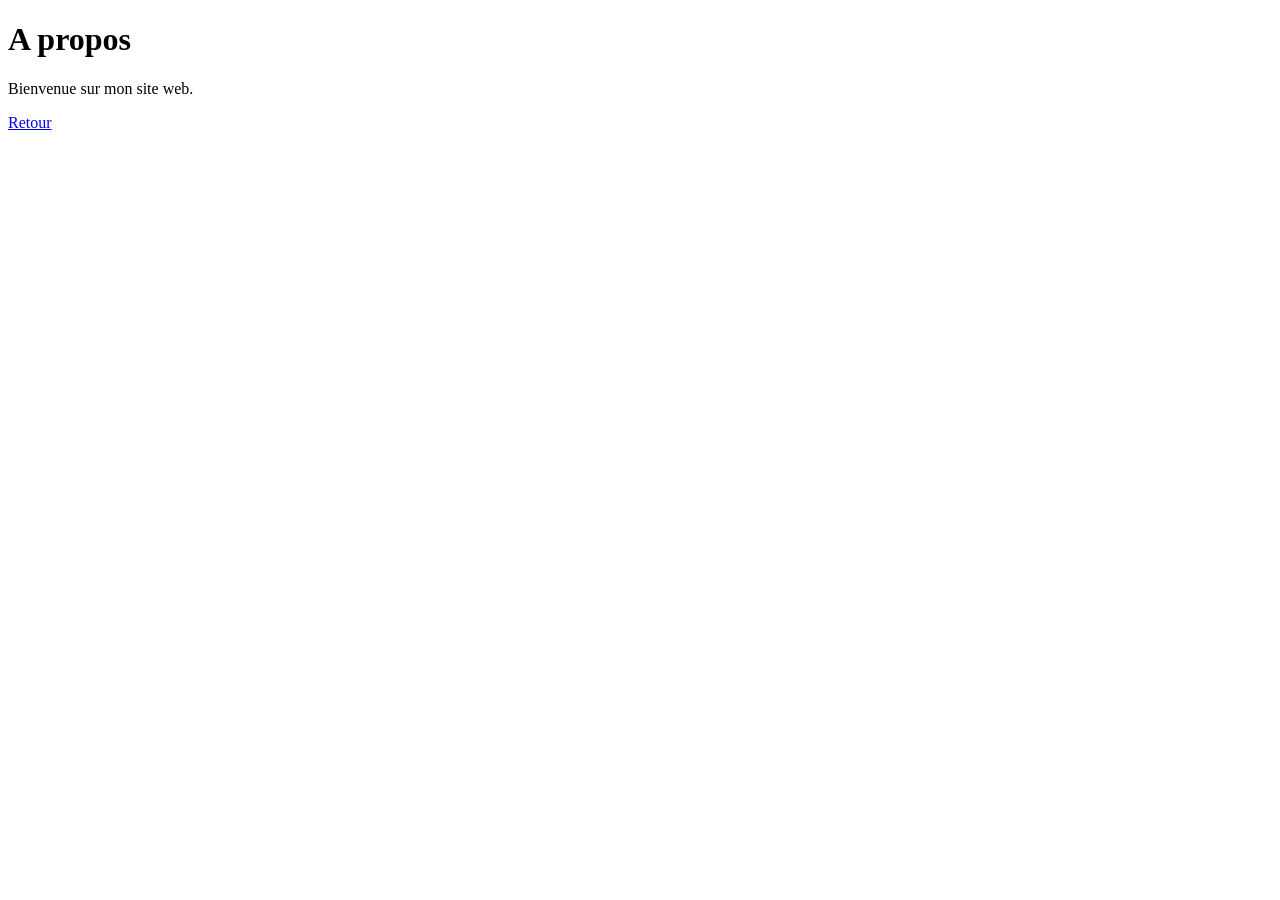
==== about.html @ 05eba38f "Ajouter la page A propos" ====
<!DOCTYPE html>
<html lang="fr">
<head>
<meta charset="UTF-8">
<title>A propos — Mon Site</title>
</head>
<body>
<h1>A propos</h1>
<p>Bienvenue sur mon site web.</p>
<a href="index.html">Retour</a>
</body>
</html>
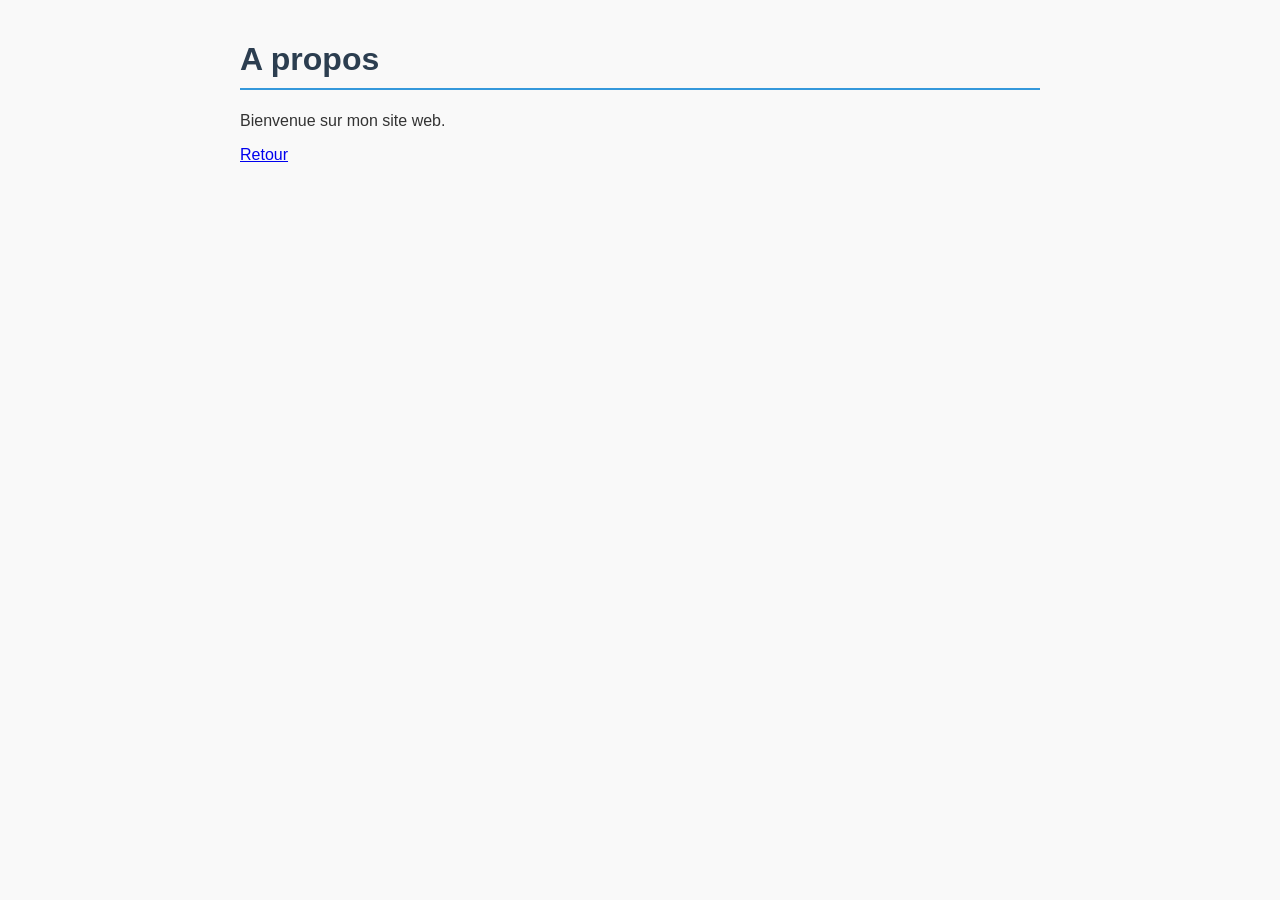
==== commit c7e3e20f: "Lier le CSS aux pages" ====
--- a/about.html
+++ b/about.html
@@ -2,6 +2,7 @@
 <html lang="fr">
 <head>
 <meta charset="UTF-8">
+<link rel="stylesheet" href="style.css">
 <title>A propos — Mon Site</title>
 </head>
 <body>
--- a/style.css
+++ b/style.css
@@ -0,0 +1,13 @@
+body {
+    font-family: Arial, sans-serif;
+    max-width: 800px;
+    margin: 0 auto;
+    padding: 20px;
+    background-color: #f9f9f9;
+    color: #333;
+    }
+    h1 {
+    color: #2c3e50;
+    border-bottom: 2px solid #3498db;
+    padding-bottom: 10px;
+    }
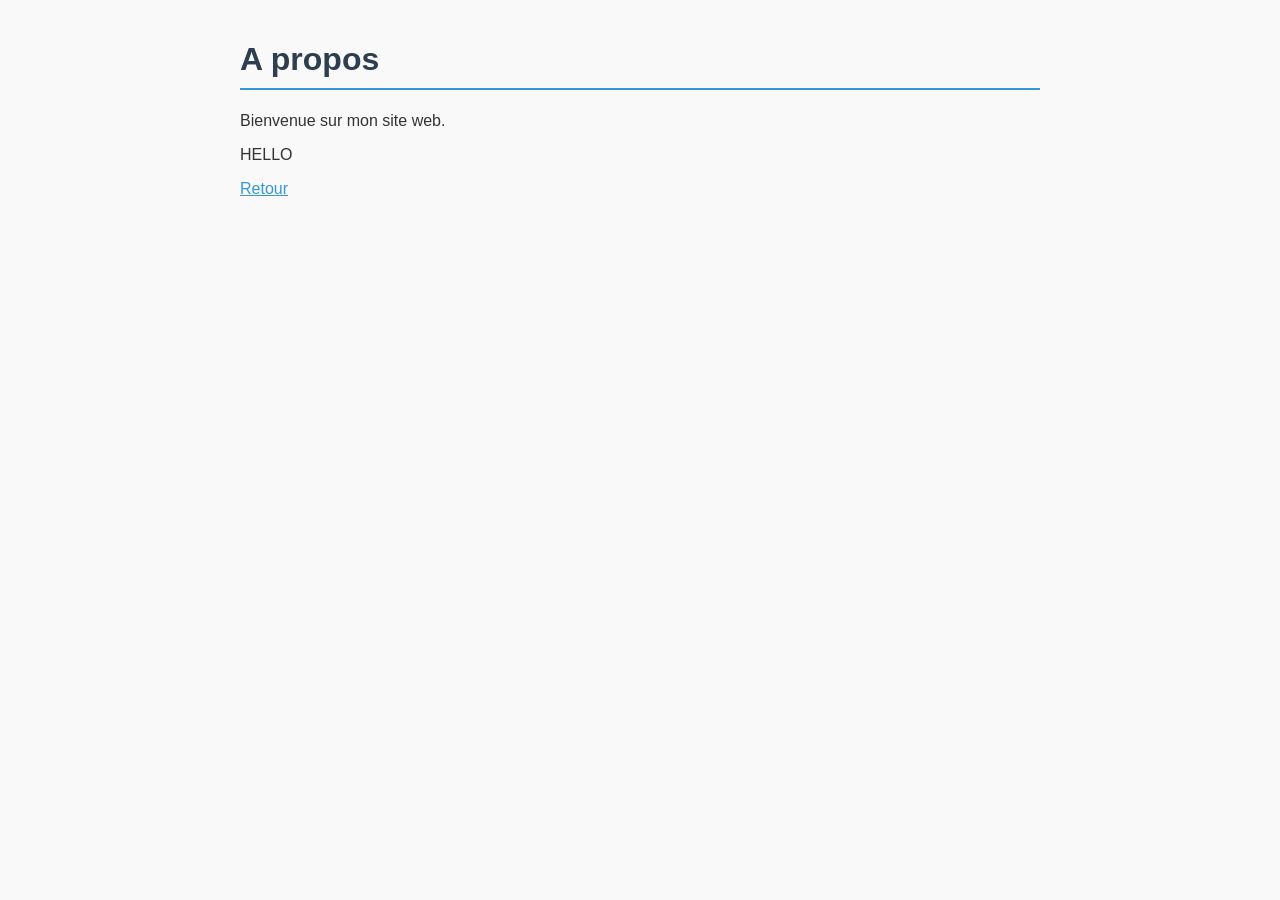
==== commit 9df87586: "Enrichir la page A propos" ====
--- a/about.html
+++ b/about.html
@@ -8,6 +8,7 @@
 <body>
 <h1>A propos</h1>
 <p>Bienvenue sur mon site web.</p>
+<p>HELLO</p>
 <a href="index.html">Retour</a>
 </body>
 </html>
--- a/style.css
+++ b/style.css
@@ -10,4 +10,7 @@
     color: #2c3e50;
     border-bottom: 2px solid #3498db;
     padding-bottom: 10px;
-    }+    }
+
+a { color: #3498db; }
+a:hover { color: #2c3e50; }
